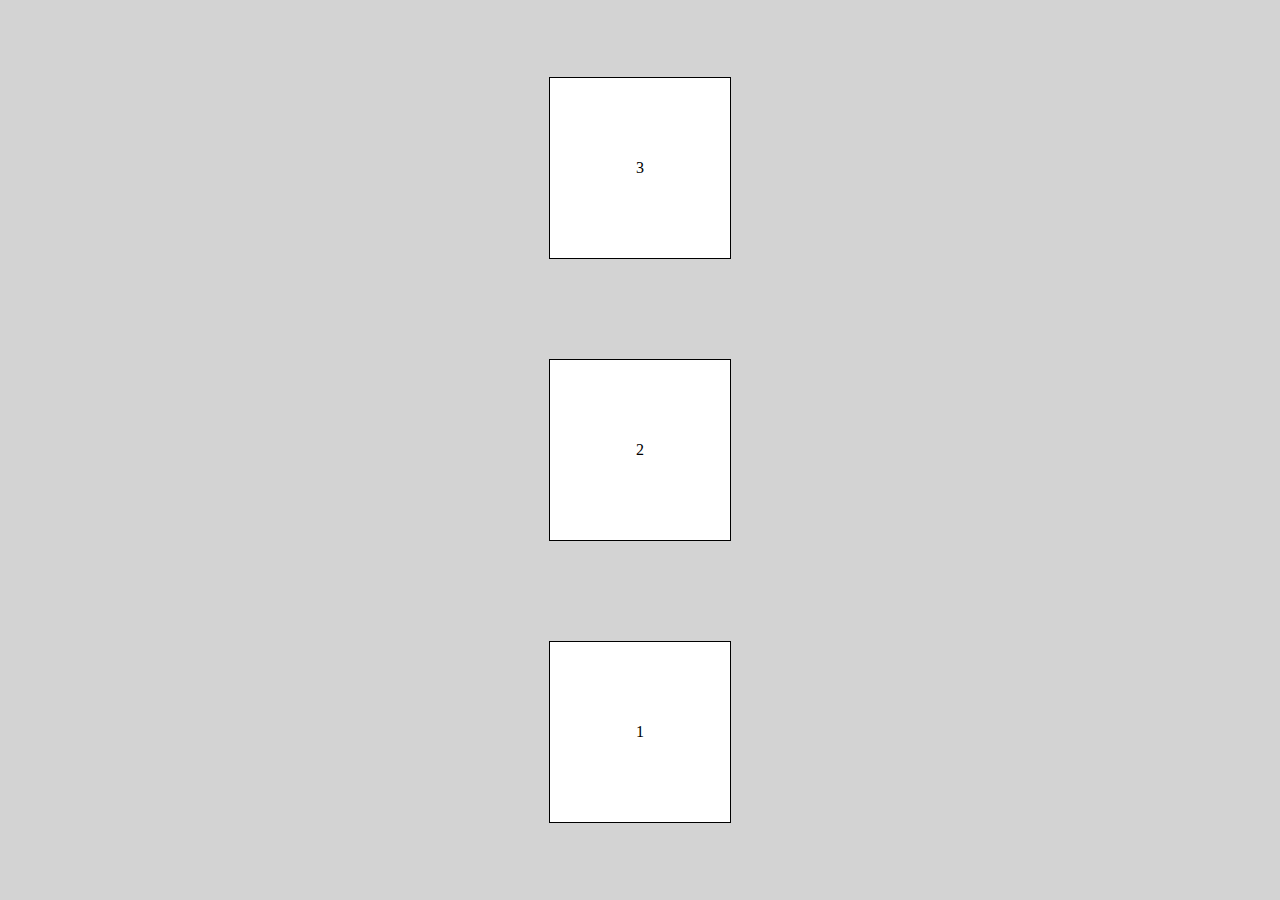
==== exercicio1/index.html @ 93080f3f "Merge 9509d77f7f410de97425991ab3add5e667d1d8c4 into 34310a7fe8b9e51c241aaf1e7ba1bda6499dfaed" ====
<!DOCTYPE html>
<html lang="en">
<head>
    <meta charset="UTF-8">
    <meta http-equiv="X-UA-Compatible" content="IE=edge">
    <meta name="viewport" content="width=device-width, initial-scale=1.0">
    <link rel="stylesheet" href="./style.css">
    <title>Exercício 1</title>
    <link rel="stylesheet" href="style.css">
</head>
<body>
    <div class="container">
        <div class="item">1</div>
        <div class="item">2</div>
        <div class="item">3</div>
      </div>
</body>
</html>
---- exercicio1/style.css ----
* {
  margin: 0;
  padding: 0;
}

div{
  display: flex;
  justify-content: center;
  align-items: center;
  flex-direction: column-reverse;
  gap: 100px;
}

.container {
  height: 100vh;
  width: 100vw;
  background-color: lightgray;
  display: flex;
}

.item {
  border: 1px solid black;
  background-color: white;
  height: 180px;
  width: 180px;
}
---- exercicio1/style.css ----
* {
  margin: 0;
  padding: 0;
}

div{
  display: flex;
  justify-content: center;
  align-items: center;
  flex-direction: column-reverse;
  gap: 100px;
}

.container {
  height: 100vh;
  width: 100vw;
  background-color: lightgray;
  display: flex;
}

.item {
  border: 1px solid black;
  background-color: white;
  height: 180px;
  width: 180px;
}
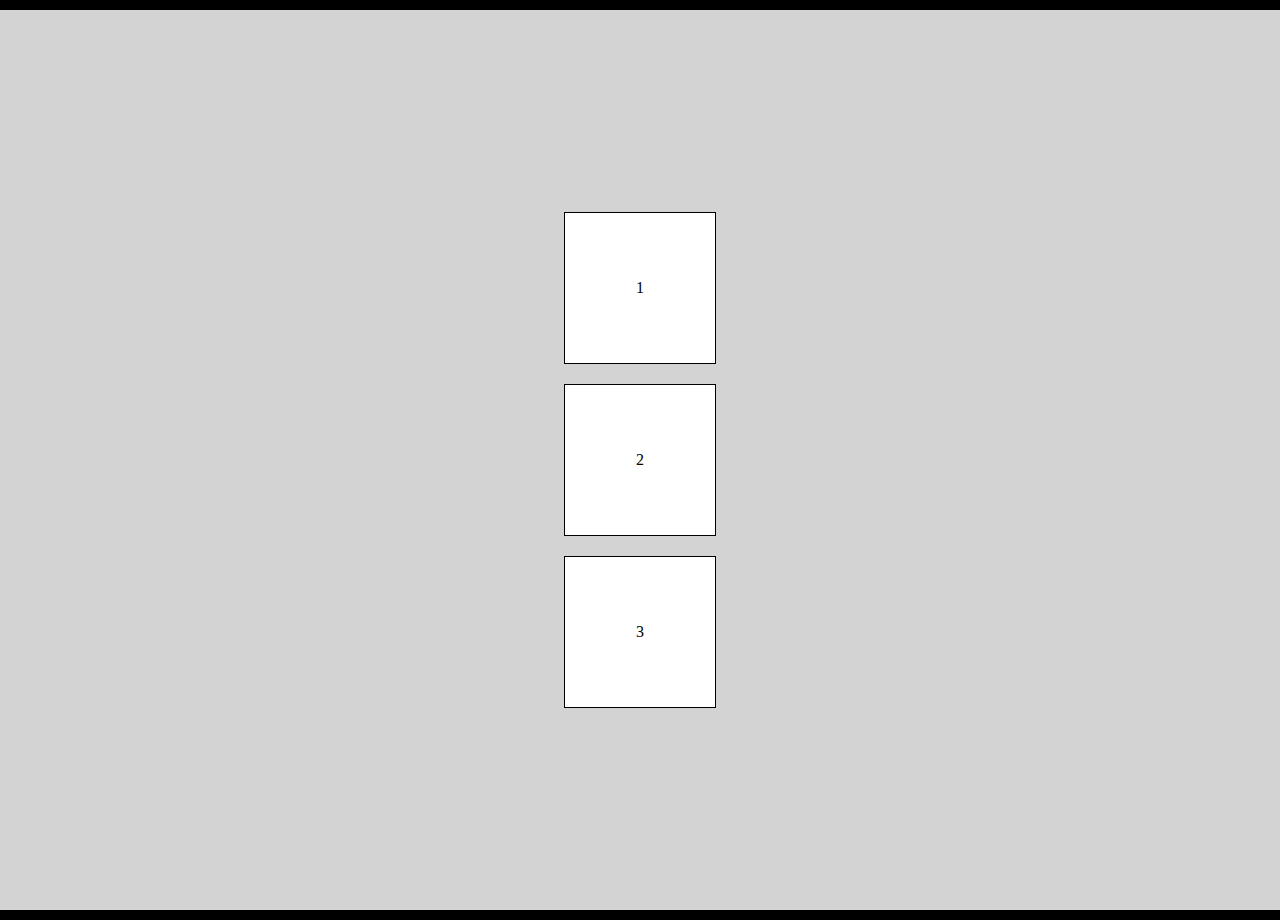
==== commit b6b44717: "resolucao-exccs-flexbox" ====
--- a/exercicio1/index.html
+++ b/exercicio1/index.html
@@ -6,13 +6,19 @@
     <meta name="viewport" content="width=device-width, initial-scale=1.0">
     <link rel="stylesheet" href="./style.css">
     <title>Exercício 1</title>
-    <link rel="stylesheet" href="style.css">
 </head>
 <body>
+    <header>
+
+    </header>
     <div class="container">
         <div class="item">1</div>
         <div class="item">2</div>
         <div class="item">3</div>
       </div>
+
+    <footer>
+
+    </footer>
 </body>
 </html>--- a/exercicio1/style.css
+++ b/exercicio1/style.css
@@ -1,14 +1,6 @@
 * {
   margin: 0;
   padding: 0;
-}
-
-div{
-  display: flex;
-  justify-content: center;
-  align-items: center;
-  flex-direction: column-reverse;
-  gap: 100px;
 }
 
 .container {
@@ -16,11 +8,31 @@
   width: 100vw;
   background-color: lightgray;
   display: flex;
+  justify-content: center;
+  align-items: center;
+  flex-direction: column;
+  
+  
 }
 
 .item {
   border: 1px solid black;
   background-color: white;
-  height: 180px;
-  width: 180px;
+  height: 150px;
+  width: 150px;
+  margin: 10px;
+  text-align: center;
+  display: flex;
+  justify-content: center;
+  align-items: center; 
+}
+
+header{
+  height: 10px;
+  background-color: black;
+}
+
+footer{
+  height: 10px;
+  background-color: black;
 }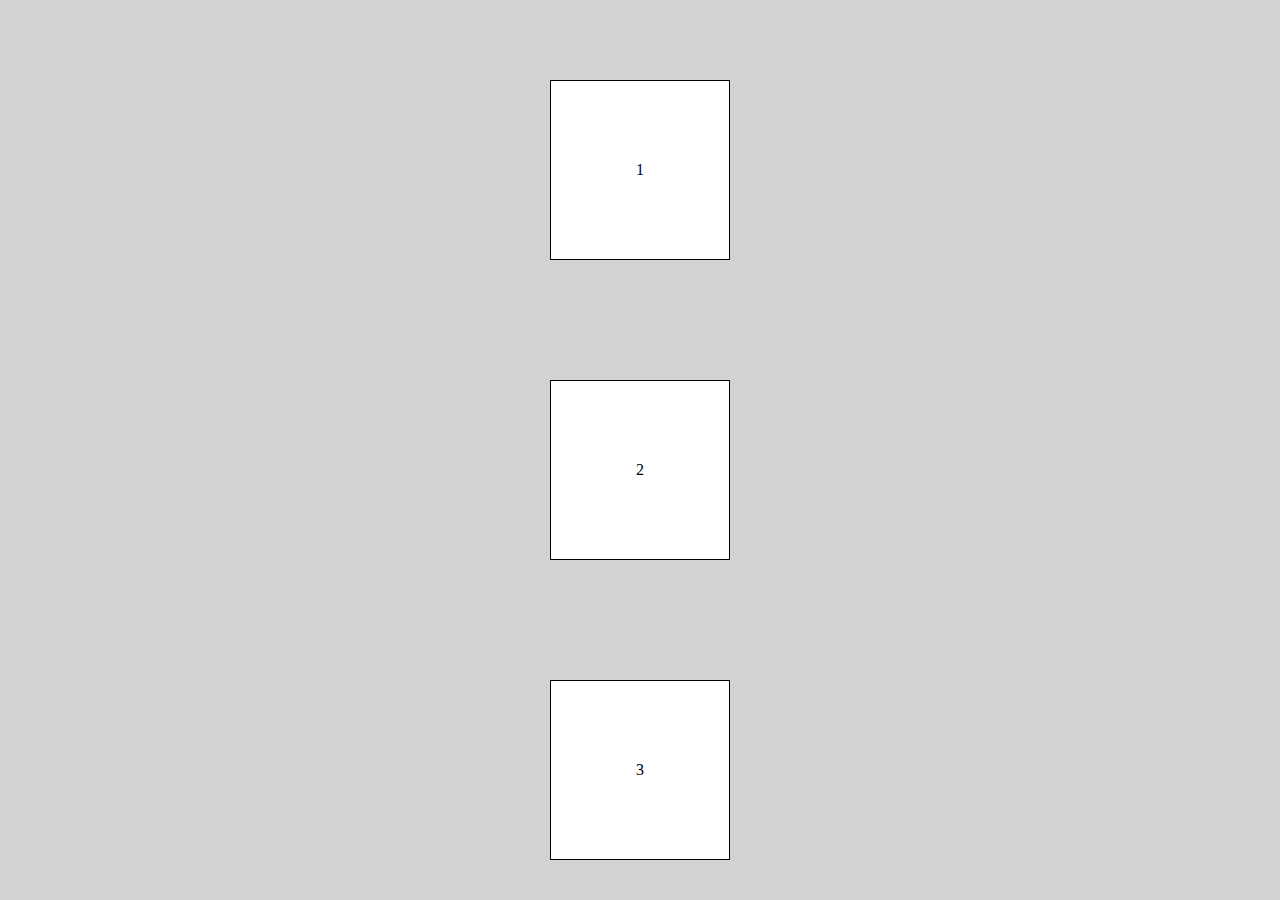
==== commit 283641c7: "exercicio flexbox feito" ====
--- a/exercicio1/index.html
+++ b/exercicio1/index.html
@@ -1,5 +1,6 @@
 <!DOCTYPE html>
 <html lang="en">
+
 <head>
     <meta charset="UTF-8">
     <meta http-equiv="X-UA-Compatible" content="IE=edge">
@@ -7,18 +8,15 @@
     <link rel="stylesheet" href="./style.css">
     <title>Exercício 1</title>
 </head>
+
 <body>
-    <header>
-
-    </header>
     <div class="container">
+        <div class="item1">
         <div class="item">1</div>
+    </div>
         <div class="item">2</div>
         <div class="item">3</div>
-      </div>
+    </div>
+</body>
 
-    <footer>
-
-    </footer>
-</body>
 </html>--- a/exercicio1/style.css
+++ b/exercicio1/style.css
@@ -1,6 +1,7 @@
 * {
   margin: 0;
   padding: 0;
+  box-sizing: border-box;
 }
 
 .container {
@@ -8,31 +9,20 @@
   width: 100vw;
   background-color: lightgray;
   display: flex;
-  justify-content: center;
+  flex-direction: column;
   align-items: center;
-  flex-direction: column;
-  
-  
+  justify-content:space-around;
 }
 
 .item {
+  display: flex;  
+  justify-content: center; 
+  align-items: center;
   border: 1px solid black;
   background-color: white;
-  height: 150px;
-  width: 150px;
-  margin: 10px;
-  text-align: center;
-  display: flex;
-  justify-content: center;
-  align-items: center; 
-}
-
-header{
-  height: 10px;
-  background-color: black;
-}
-
-footer{
-  height: 10px;
-  background-color: black;
+  height: 180px;
+  width: 180px;
+  /* text-align: center; */
+  margin-top: 40px;
+  /* padding: 70px; */
 }